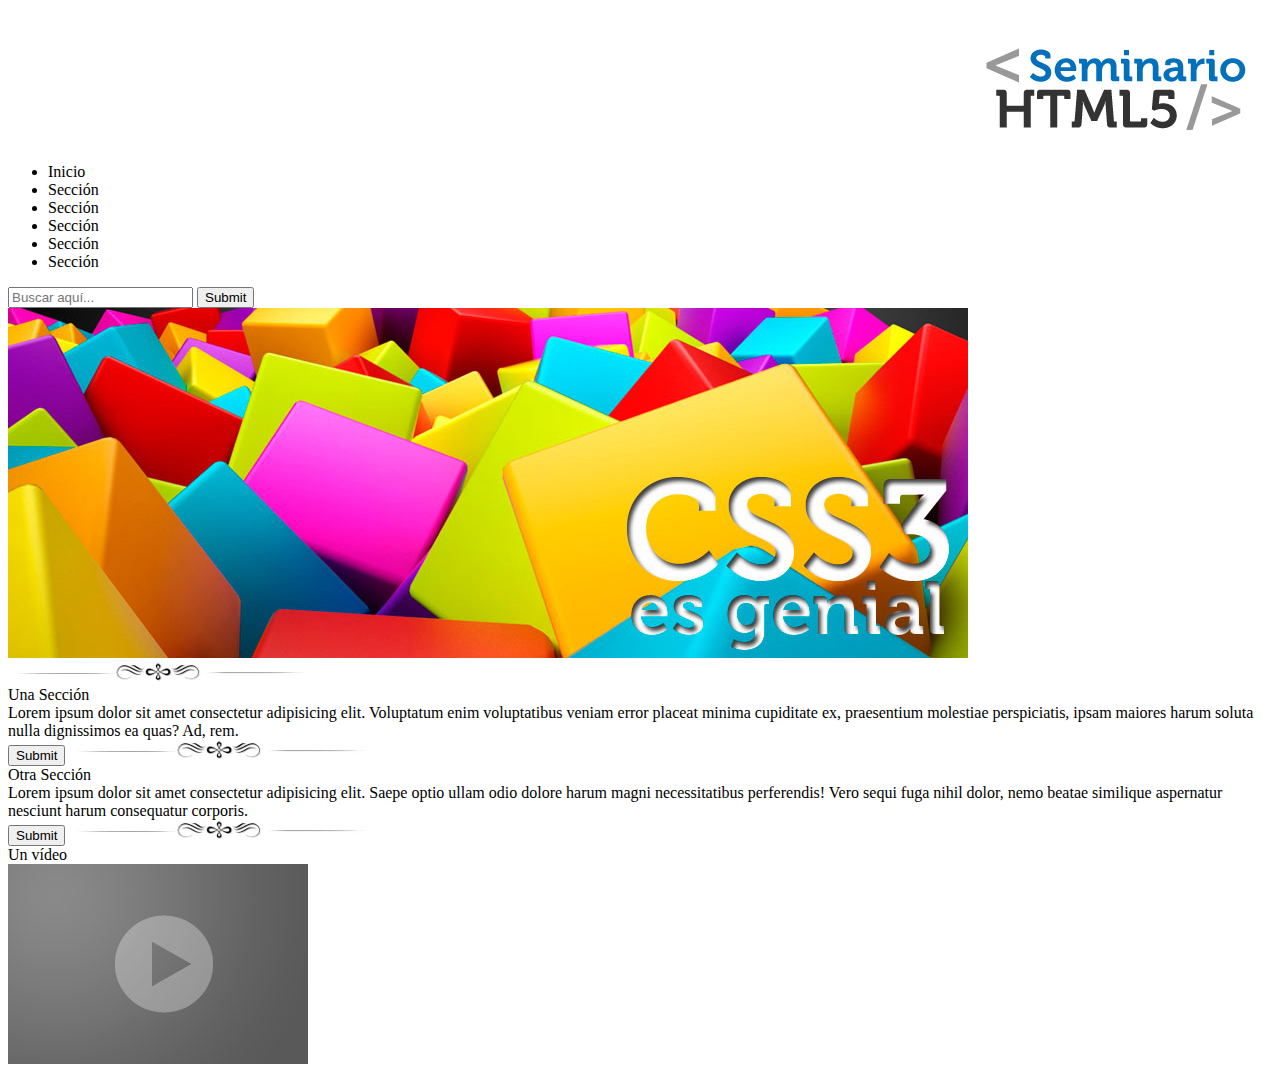
==== PracticaCSS01/index.html @ 160533ed "Practica 01 Estructura" ====
<!DOCTYPE html>
<html lang="es">
<head>
    <meta charset="UTF-8">
    <meta http-equiv="X-UA-Compatible" content="IE=edge">
    <meta name="viewport" content="width=device-width, initial-scale=1.0">
    <title>Document</title>
</head>
<body>

    <header>
        <img src="img/resplandor.png" alt="">
        <img src="img/logo.png" alt="logo" id="logo">
        <nav>
            <ul>
                <li>Inicio</li>
                <li>Sección</li>
                <li>Sección</li>
                <li>Sección</li>
                <li>Sección</li>
                <li>Sección</li>
            </ul>
            <form action="#">
                <input type="text" placeholder="Buscar aquí...">
                <input type="submit" values="buscar">
            </form>
        </nav>

    </header>

    <section id="seccion01">
        <articule>
            <img src="img/slide2.jpg" alt="">
        </articule>
    </section>

    <section id="seccion02">
        <articule>
            <img src="img/separador.jpg" alt="">
            <br>
            Una Sección
            <br>
            Lorem ipsum dolor sit amet consectetur adipisicing elit. Voluptatum enim voluptatibus veniam error placeat minima cupiditate ex, praesentium molestiae perspiciatis, ipsam maiores harum soluta nulla dignissimos ea quas? Ad, rem.
            <br>
            <input type="submit" values="Ver más">
        </articule>
            
        <articule>
            <img src="img/separador.jpg" alt="">
            <br>
            Otra Sección
            <br>
            Lorem ipsum dolor sit amet consectetur adipisicing elit. Saepe optio ullam odio dolore harum magni necessitatibus perferendis! Vero sequi fuga nihil dolor, nemo beatae similique aspernatur nesciunt harum consequatur corporis.
            <br>
            <input type="submit" values="Ver más">
        </articule>

        <articule>
            <img src="img/separador.jpg" alt="">
            <br>
            Un vídeo
            <br>
            <img src="img/video.jpg" alt="">
        </articule>
    </section>

</body>
</html>
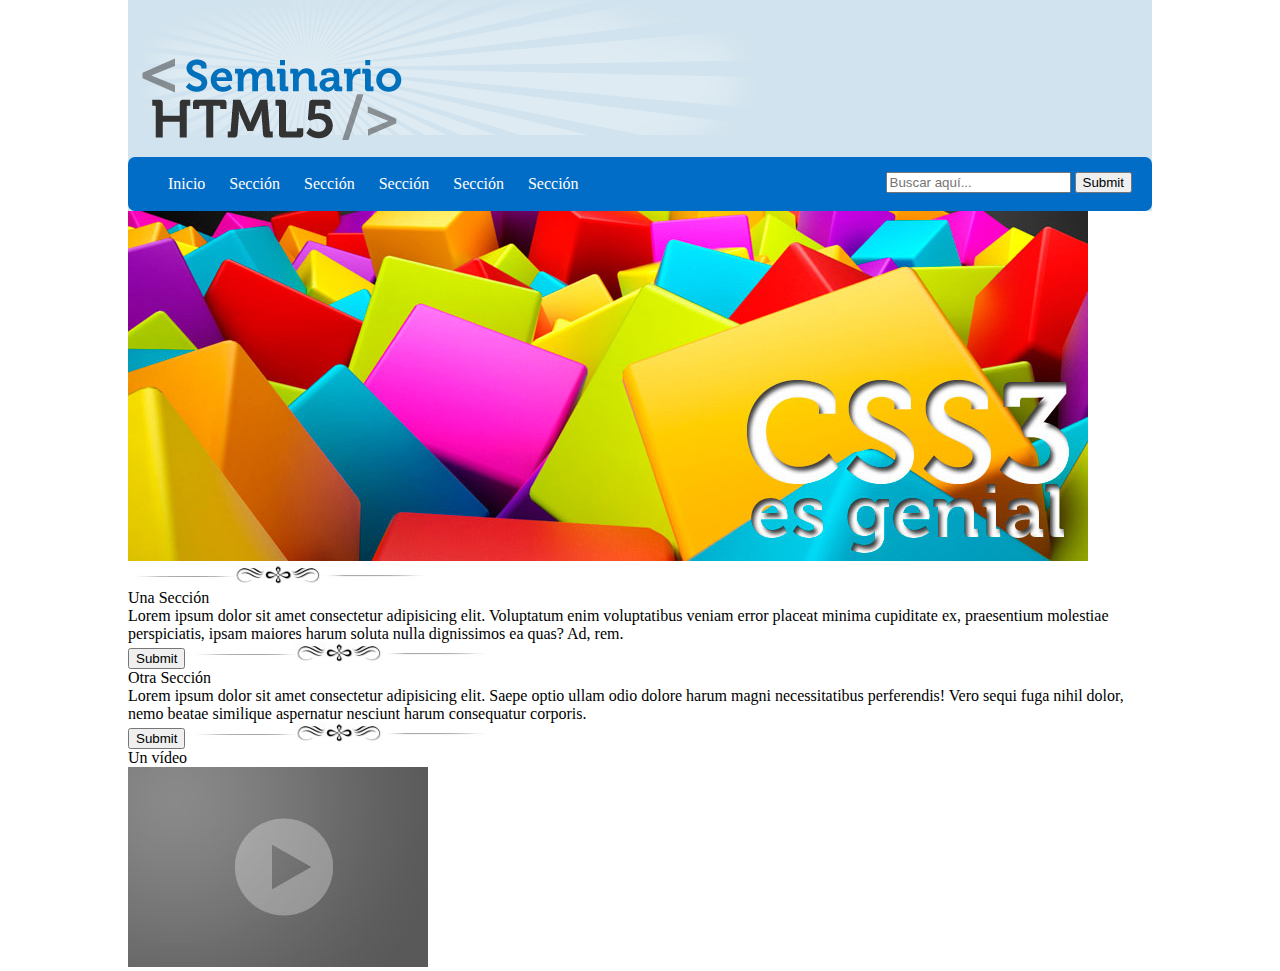
==== commit 4ea35d64: "Practica 01 Estructura 29/09/22" ====
--- a/PracticaCSS01/index.html
+++ b/PracticaCSS01/index.html
@@ -4,7 +4,8 @@
     <meta charset="UTF-8">
     <meta http-equiv="X-UA-Compatible" content="IE=edge">
     <meta name="viewport" content="width=device-width, initial-scale=1.0">
-    <title>Document</title>
+    <title>Práctica 01</title>
+    <link rel="stylesheet" href="CSS/estilos.css">
 </head>
 <body>
 
@@ -14,7 +15,7 @@
         <nav>
             <ul>
                 <li>Inicio</li>
-                <li>Sección</li>
+                <li>Secci&oacute;n</li>
                 <li>Sección</li>
                 <li>Sección</li>
                 <li>Sección</li>
--- a/PracticaCSS01/CSS/estilos.css
+++ b/PracticaCSS01/CSS/estilos.css
@@ -0,0 +1,28 @@
+body{
+    /*1em*/
+    font-size: 16px;
+    max-width: 1024px;
+    margin: 0px auto;
+}
+header{
+    background: #d1e3ee;
+}
+header nav{
+    background: #026dc6;
+    padding: 2px 0px;
+    border-radius: 7px;
+}
+header nav form{
+    float: right;
+    margin-top: -37px;
+    margin-right: 20px;
+}
+header nav ul li{
+    /*border: 1px solid red;*/
+    color: white;
+    display: inline-block;
+    margin-right: 20px;
+}
+#logo{
+    margin-top: -150px;
+}
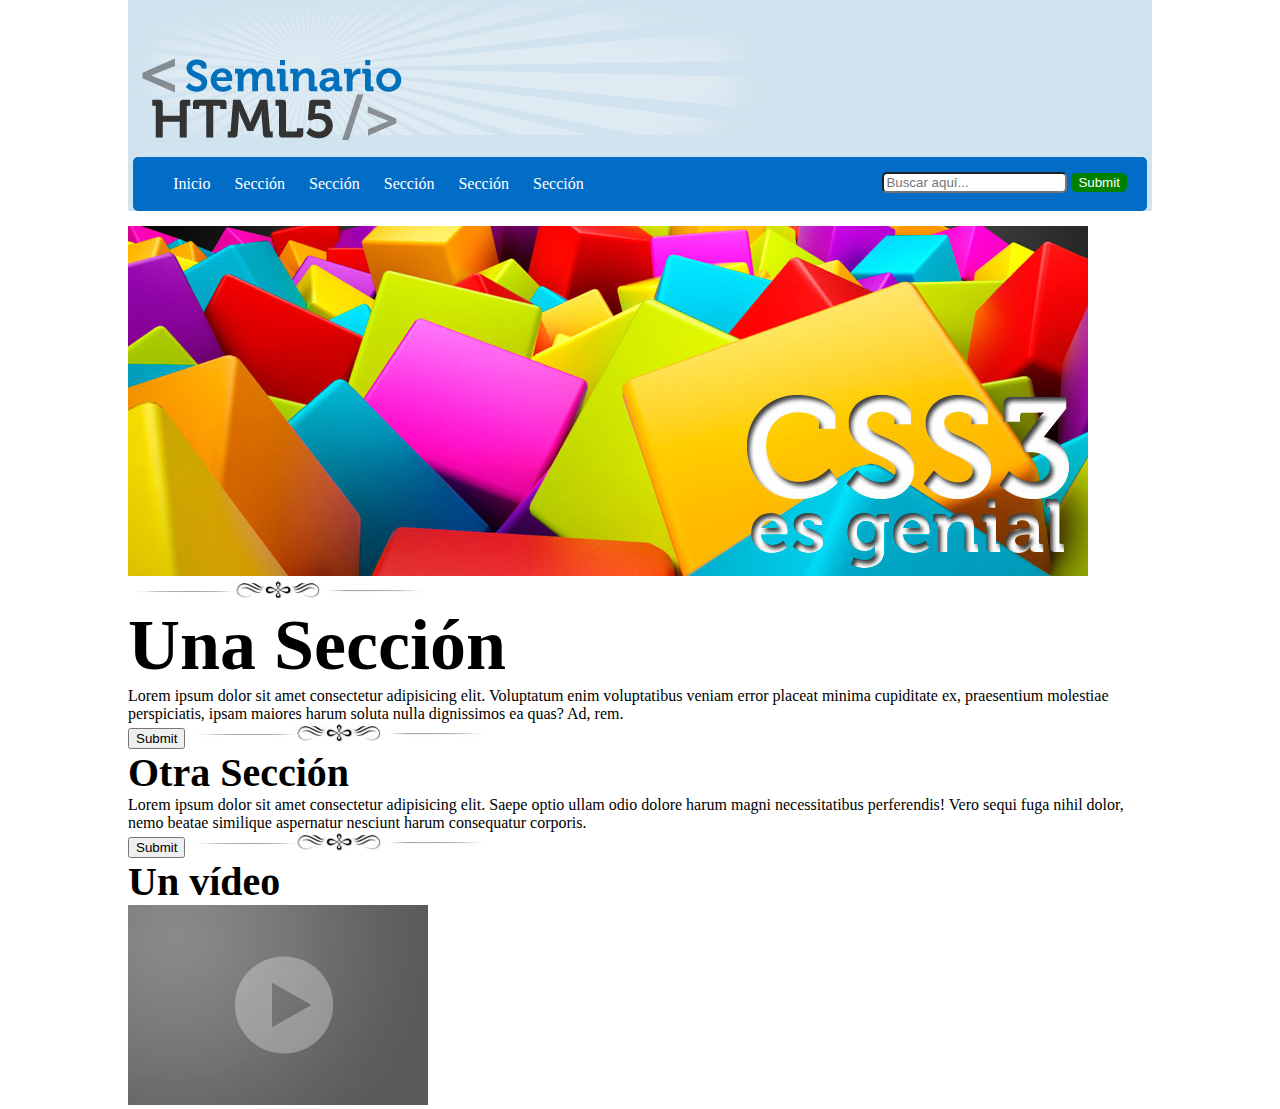
==== commit 0e67609a: "Practica01 terminada" ====
--- a/PracticaCSS01/index.html
+++ b/PracticaCSS01/index.html
@@ -39,7 +39,7 @@
         <articule>
             <img src="img/separador.jpg" alt="">
             <br>
-            Una Sección
+            <span class="unaSeccion nito">Una Sección</span>
             <br>
             Lorem ipsum dolor sit amet consectetur adipisicing elit. Voluptatum enim voluptatibus veniam error placeat minima cupiditate ex, praesentium molestiae perspiciatis, ipsam maiores harum soluta nulla dignissimos ea quas? Ad, rem.
             <br>
@@ -49,7 +49,7 @@
         <articule>
             <img src="img/separador.jpg" alt="">
             <br>
-            Otra Sección
+            <span class="otraSeccion nito">Otra Sección</span>
             <br>
             Lorem ipsum dolor sit amet consectetur adipisicing elit. Saepe optio ullam odio dolore harum magni necessitatibus perferendis! Vero sequi fuga nihil dolor, nemo beatae similique aspernatur nesciunt harum consequatur corporis.
             <br>
@@ -59,7 +59,7 @@
         <articule>
             <img src="img/separador.jpg" alt="">
             <br>
-            Un vídeo
+            <span class="otraSeccion nito">Un vídeo</span>
             <br>
             <img src="img/video.jpg" alt="">
         </articule>
--- a/PracticaCSS01/CSS/estilos.css
+++ b/PracticaCSS01/CSS/estilos.css
@@ -10,12 +10,22 @@
 header nav{
     background: #026dc6;
     padding: 2px 0px;
-    border-radius: 7px;
+    border-radius: 5px;
+    width: 99%;
+    margin: 0px auto;
 }
 header nav form{
     float: right;
     margin-top: -37px;
     margin-right: 20px;
+}
+header nav form input{
+    border-radius: 5px;
+}
+header nav form input[type = "submit"]{
+    background: green;
+    color: white;
+    border: 1px solid green;
 }
 header nav ul li{
     /*border: 1px solid red;*/
@@ -26,3 +36,34 @@
 #logo{
     margin-top: -150px;
 }
+#seccion01{
+    margin-top: 15px;
+}
+#seccion01 article{
+    text-align: center;
+}
+#seccion01 article img{
+    width: 98%;
+    border: 5px solid rgba(150, 150, 150, 0.5);
+}
+#seccion02 article{
+    display: inline-block;
+    width: 32.8%;
+    vertical-align: top;
+}
+#seccion02 article input[type="submit"]{
+    background: white;
+    border-radius: 5px;
+    color: blue;
+    padding: 10px;
+    margin-left: 125px;
+}
+.unaSeccion{
+    font-size: 4.5em;
+}
+.nito{
+    font-weight: bold; /*negritas*/
+}
+.otraSeccion{
+    font-size: 2.5em;
+}
